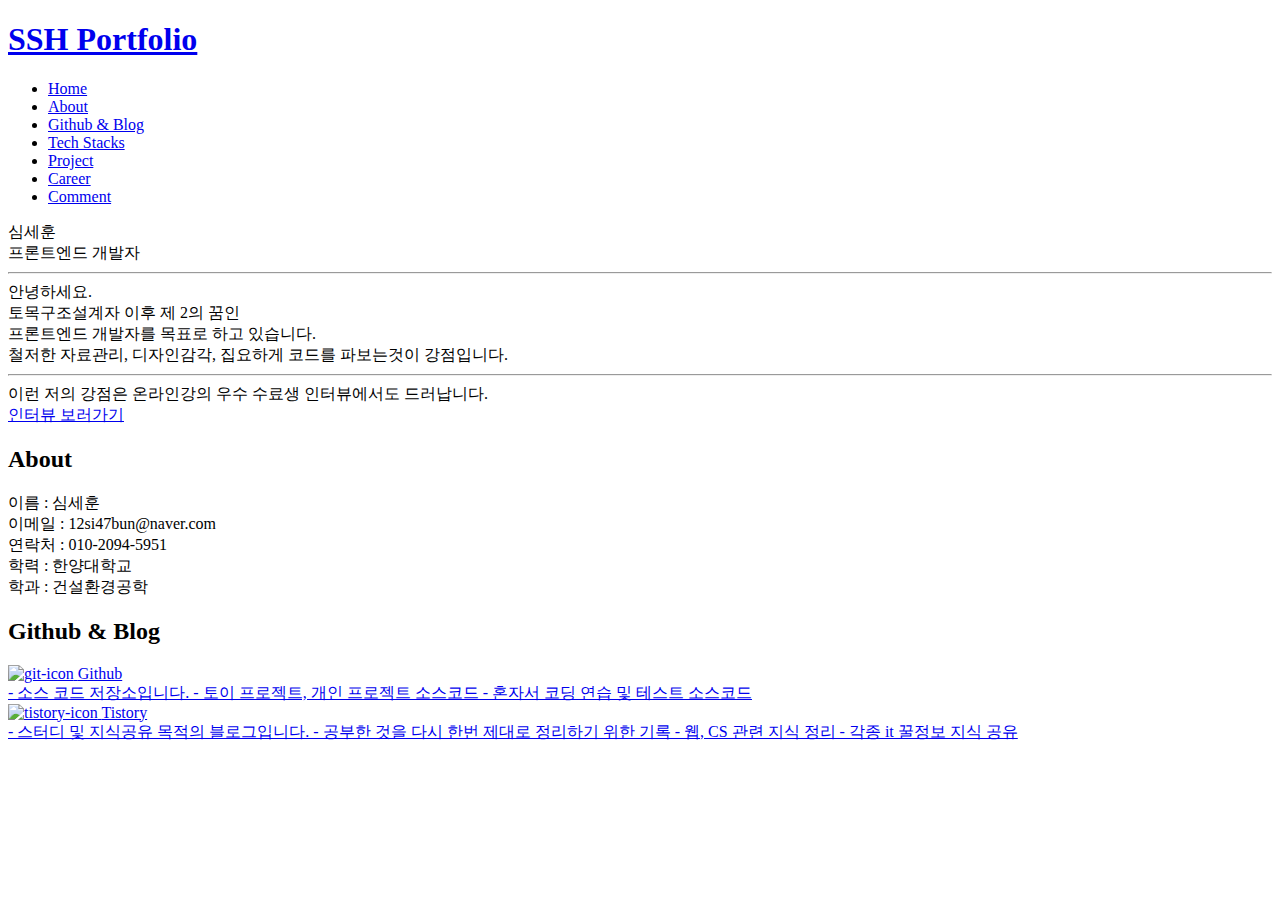
==== backup/index.html @ b476a229 "템플릿으로 만들기 작업. 후에 내용채우기" ====
<!DOCTYPE html>
<html lang="ko">

<head>
  <meta charset="UTF-8">
  <meta name="viewport" content="width=device-width, initial-scale=1.0">
  <title>SSH Portfolio</title>
  <!-- CSS -->
  <link rel="stylesheet" href="https://cdn.jsdelivr.net/npm/reset-css@5.0.2/reset.min.css">
  <!-- <link rel="stylesheet" href="./css/main.css"> -->
  <link rel="stylesheet" href="./css/layout.min.css">
  <link rel="stylesheet" href="./css/responsive.css">
  <!-- Bootstrap -->
  <!-- <link rel="stylesheet" href="https://cdn.jsdelivr.net/npm/bootstrap@4.6.2/dist/css/bootstrap.min.css" integrity="sha384-xOolHFLEh07PJGoPkLv1IbcEPTNtaed2xpHsD9ESMhqIYd0nLMwNLD69Npy4HI+N" crossorigin="anonymous">   -->
  
  <!-- ICON -->
  <script src="https://kit.fontawesome.com/f3455f3758.js" crossorigin="anonymous"></script>  
  <!-- JS -->
  <script src="./js/main.js"></script>
</head>

<body>
  <header id="hd">
      <div class="wrap-center">
        <nav class="navbar">
          <h1><a href="#" class="nav-branding">SSH Portfolio</a></h1>
          <ul class="nav-menu">
            <li class="nav-item">
              <a href="#section-home" class="nav-link">Home</a>
            </li>
            <li class="nav-item">
              <a href="#section-about" class="nav-link">About</a>
            </li>
            <li class="nav-item">
              <a href="#section-gitblog" class="nav-link">Github & Blog</a>
            </li>
            <li class="nav-item">
              <a href="#section-techstacks" class="nav-link">Tech Stacks</a>
            </li>
            <li class="nav-item">
              <a href="#section-project" class="nav-link">Project</a>
            </li>
            <li class="nav-item">
              <a href="#section-career" class="nav-link">Career</a>
            </li>
            <li class="nav-item">
              <a href="#section-comment" class="nav-link">Comment</a>
            </li>
          </ul>
          <div class="hamburger">
            <span class="bar"></span>
            <span class="bar"></span>
            <span class="bar"></span>
          </div>
        </nav>
      </div>
  </header>
  <section>
    <section id="section-home">
      <div class="wrap-center">
        <div class="home_home ">
          <div class="home_content">
            <div class="home_title">심세훈<br>프론트엔드 개발자</div>
            <hr class="divider">
            <div class="home_description">
              안녕하세요.<br>
              토목구조설계자 이후 제 2의 꿈인<br>
              프론트엔드 개발자를 목표로 하고 있습니다.<br>
              철저한 자료관리, 디자인감각, 집요하게 코드를 파보는것이 강점입니다.<br>              
            </div>
            <hr class="divider">
            <div class="home_description">이런 저의 강점은 온라인강의 우수 수료생 인터뷰에서도 드러납니다.</div>
            <div class="home_find-out-more">
              <a href="https://blog.naver.com/fastcampus/223202538666" target="_blank">인터뷰 보러가기
                <i class="fa-solid fa-arrow-up-right-from-square"></i>
              </a>
            </div>
            
          </div>
          </img>
        </div>
      </div>
    </section>
    <section id="section-about">
      <div class="wrap-center">
        <h2>About</h2>
        <div class="about-total-container">
          <div class="about-container">
            <span class="about-icon">
              <i class="fa-solid fa-user"></i>
            </span>
            <span class="about-title">이름 :</span>
            <span class="about-content">심세훈</span>
          </div>
          <div class="about-container">
            <span class="about-icon">
              <i class="fa-solid fa-envelope"></i>
            </span>
            <span class="about-title">이메일 :</span>
            <span class="about-content">12si47bun@naver.com</span>
          </div>
          <div class="about-container">
            <span class="about-icon">
              <i class="fa-solid fa-phone"></i>
            </span>
            <span class="about-title">연락처 :</span>
            <span class="about-content">010-2094-5951</span>
          </div>
          <div class="about-container">
            <span class="about-icon">
              <i class="fa-solid fa-graduation-cap"></i>
            </span>
            <span class="about-title">학력 :</span>
            <span class="about-content">한양대학교</span>
          </div>
          <div class="about-container">
            <span class="about-icon">
              <i class="fa-solid fa-building-columns"></i>
            </span>
            <span class="about-title">학과 :</span>
            <span class="about-content">건설환경공학</span>
          </div>
        </div>
      </div>
    </section>
    <section id="section-gitblog">
      <div class="wrap-center">
        <h2>Github & Blog</h2>
        <div class="gitblog-container">
          <a class="gitblog-box" href="https://github.com/YoHaiYo" target="_blank">
            <span class="gitblog-icon">
              <img src="./image/git-icon.png" alt="git-icon">
            </span>
            <span class="gitblog-title">Github</span>
            <i class="fa-solid fa-arrow-up-right-from-square"></i>
            <div class="gitblog-content">
              - 소스 코드 저장소입니다.

              - 토이 프로젝트, 개인 프로젝트 소스코드

              - 혼자서 코딩 연습 및 테스트 소스코드

            </div>
          </a>
          <a class="gitblog-box" href="https://yohayo.tistory.com/" target="_blank">
            <span class="gitblog-icon">
              <img src="./image/tistory-icon.png" alt="tistory-icon">
            </span>
            <span class="gitblog-title">Tistory</span>
            <i class="fa-solid fa-arrow-up-right-from-square"></i>
            <div class="gitblog-content">
              - 스터디 및 지식공유 목적의 블로그입니다.

              - 공부한 것을 다시 한번 제대로 정리하기 위한 기록

              - 웹, CS 관련 지식 정리

              - 각종 it 꿀정보 지식 공유

            </div>
          </a>
        </div>
      </div>
    </section>
    <!-- <section id="section-techstacks">
        <h1 class="techstacks-main-title">Tech Stacks</h1>
        <ul class="techstacks-list">
          <li>
              <div class="info">
                <h3>HTML</h3>
                <span>familiar</span>
              </div>
              <img src="./image/html-icon.png" alt="">
          </li>
          <li>
              <div class="info">
                <h3>CSS</h3>
                <span>familiar</span>
              </div>
              <img src="./image/css-icon.png" alt="">
          </li>
          <li>
              <div class="info">
                <h3>JavaScript</h3>
                <span>familiar</span>
              </div>
              <img src="./image/js-icon.png" alt="">
          </li>
          <li>
              <div class="info">
                <h3>JavaScript</h3>
                <span>familiar</span>
              </div>
              <img src="./image/js-icon.png" alt="">
          </li>
          <li>
              <div class="info">
                <h3>JavaScript</h3>
                <span>familiar</span>
              </div>
              <img src="./image/js-icon.png" alt="">
          </li>
        </ul>
    </section> -->
    <!-- <section id="section-project"></section> -->
    <!-- <section id="section-career"></section> -->
    <!-- <section id="section-comment"></section> -->
  </section>
</body>
</html>
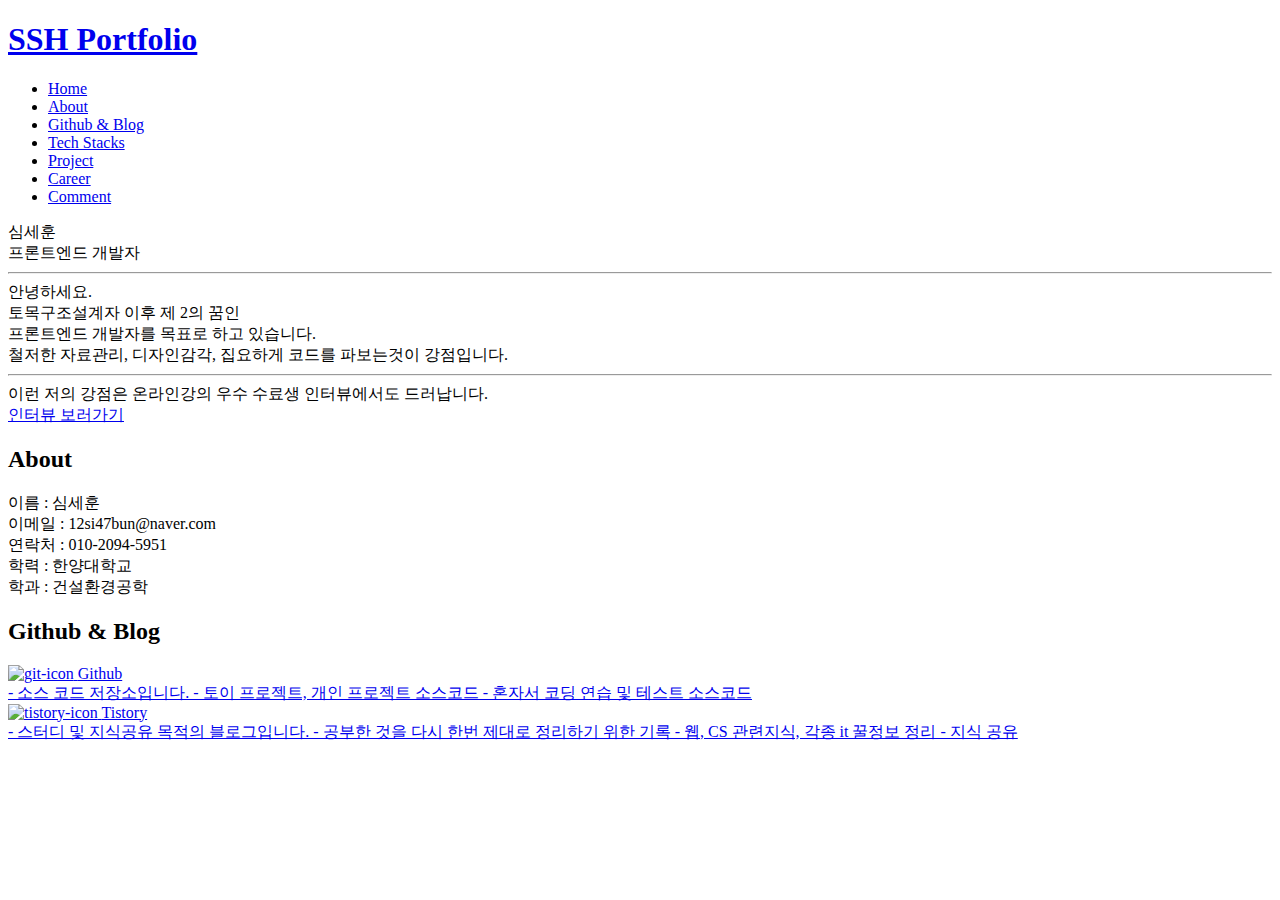
==== commit 9c2e70c1: "내부링크 위치 작업중. scss 컴파일러 오류로 일단 백업" ====
--- a/backup/index.html
+++ b/backup/index.html
@@ -153,9 +153,9 @@
 
               - 공부한 것을 다시 한번 제대로 정리하기 위한 기록
 
-              - 웹, CS 관련 지식 정리
-
-              - 각종 it 꿀정보 지식 공유
+              - 웹, CS 관련지식, 각종 it 꿀정보 정리
+
+              -  지식 공유
 
             </div>
           </a>
